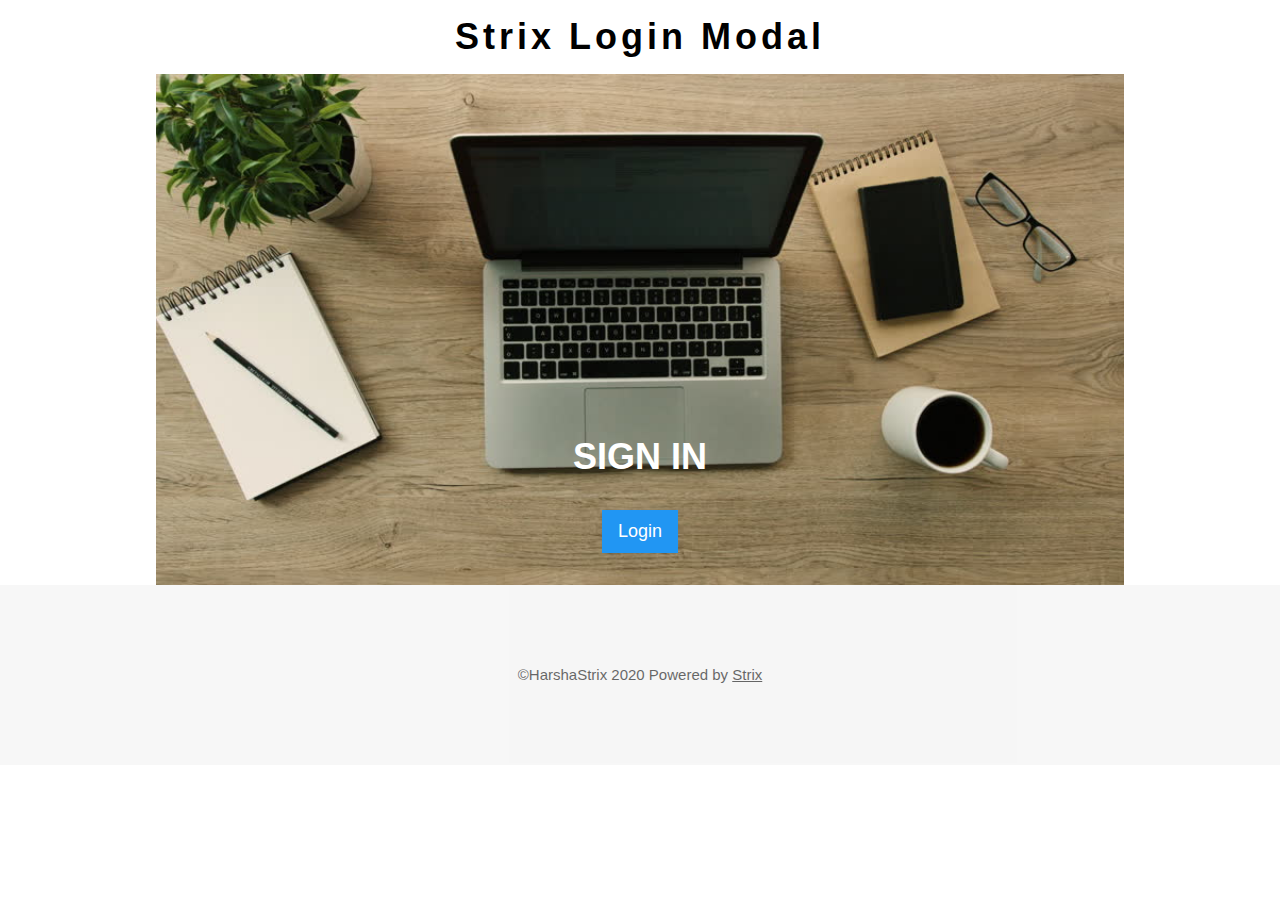
==== Mysite/login.html @ 119a38d5 "Add files via upload" ====
<!DOCTYPE html>
<html>
<title>Login-Page</title>
<meta name="viewport" content="width=device-width, initial-scale=1">
<link rel="stylesheet" href="css/style.css">
<link rel="icon" type="image/png" href="images/loginlogo1.png">
<body>

<div class="w3-container w3-content w3-center" style="max-width:1000px">
  <h1 class="w3-wide"><strong>Strix Login Modal</strong></h1>
  <header class="w3-center">

  <div class="w3-content" style="max-width:2000px;margin-top:2px">
  <!-- Automatic Slideshow Images -->
    <!--<div class="mySlides w3-display-container w3-center">
      <img src="images/top1.jpg" alt="img1" style="width:100% height=50%>
      <div class="w3-display-bottommiddle w3-container w3-text-white w3-padding-32 w3-hide-small">
        <h3><strong>SIGN IN</strong></h3>
        
      </div>
    </div>-->

    <div class="mySlides w3-display-container w3-center">
      <img src="images/top1.jpg" alt="img1" style="width:100%">
      <div class="w3-display-bottommiddle w3-container w3-text-white w3-padding-32 w3-hide-small">
        <h1><strong>SIGN IN</strong></h1>
        <section class="w3-center">
          <button onclick="document.getElementById('id01').style.display='block'" class="w3-button w3-center w3-blue w3-margin-top w3-large">Login</button>
        </section>  
      </div>
    </div>
  </div>

  <!--<section class="w3-center">
    <button onclick="document.getElementById('id01').style.display='block'" class="w3-button w3-center w3-black w3-margin-top w3-large">Login</button>
  </section>-->
  <div id="id01" class="w3-modal">
    <div class="w3-modal-content w3-card-4 w3-animate-zoom" style="max-width:600px">
  
      <div class="w3-center"><br>
        <span onclick="document.getElementById('id01').style.display='none'" class="w3-button w3-xlarge w3-transparent w3-display-topright" title="Close Modal">×</span>
        <img src="images/loginlogo.jpg" alt="loginlogo" style="width:30%" class=" w3-margin-top"> <!--w3-circle-->
      </div>

      <form class="w3-container" action="/action_page.php">
        <div class="w3-section">
          <label><b>Username</b></label>
          <input class="w3-input w3-border w3-margin-bottom" type="text" placeholder="Enter Username" name="usrname" required>
          <label><b>Password</b></label>
          <input class="w3-input w3-border" type="text" placeholder="Enter Password" name="psw" required>
          <button class="w3-button w3-block w3-blue w3-section w3-padding" type="submit">Login</button>
          <input class="w3-check w3-margin-top" type="checkbox" checked="checked"> Remember me
        </div>
      </form>

      <div class="w3-container w3-border-top w3-padding-16 w3-light-grey">
        <button onclick="document.getElementById('id01').style.display='none'" type="button" class="w3-button w3-black">Cancel</button>
        <span class="w3-right w3-padding w3-hide-small">Forgot <a href="#">password?</a></span>
      </div>

    </div>
  </div>
</div>
<footer class="w3-container w3-padding-64 w3-center w3-opacity w3-light-grey w3-xlarge">
  <p class="w3-medium">&copy;HarshaStrix 2020 Powered by <a href="" target="_blank">Strix</a></p>
</footer>
</body>
</html>
---- Mysite/css/style.css ----
/* W3.CSS 4.13 June 2019 by Jan Egil and Borge Refsnes */
html{box-sizing:border-box}*,*:before,*:after{box-sizing:inherit}
/* Extract from normalize.css by Nicolas Gallagher and Jonathan Neal git.io/normalize */
html{-ms-text-size-adjust:100%;-webkit-text-size-adjust:100%}
body{margin:0}
article,aside,details,figcaption,figure,footer,header,main,menu,nav,section{display:block}
summary{display:list-item}
audio,canvas,progress,video{display:inline-block}
progress{vertical-align:baseline}
audio:not([controls]){display:none;height:0}[hidden],template{display:none}
a{background-color:transparent}
a:active,a:hover{outline-width:0}
abbr[title]{border-bottom:none;text-decoration:underline;text-decoration:underline dotted}
b,strong{font-weight:bolder}
dfn{font-style:italic}
mark{background:#ff0;color:#000}
small{font-size:80%}
sub,sup{font-size:75%;line-height:0;position:relative;vertical-align:baseline}
sub{bottom:-0.25em}
sup{top:-0.5em}
figure{margin:1em 40px}
img{border-style:none}
code,kbd,pre,samp{font-family:monospace,monospace;font-size:1em}
hr{box-sizing:content-box;height:0;overflow:visible}
button,input,select,textarea,optgroup{font:inherit;margin:0}
optgroup{font-weight:bold}
button,input{overflow:visible}
button,select{text-transform:none}
button,[type=button],[type=reset],[type=submit]{-webkit-appearance:button}
button::-moz-focus-inner,[type=button]::-moz-focus-inner,[type=reset]::-moz-focus-inner,[type=submit]::-moz-focus-inner{border-style:none;padding:0}
button:-moz-focusring,[type=button]:-moz-focusring,[type=reset]:-moz-focusring,[type=submit]:-moz-focusring{outline:1px dotted ButtonText}
fieldset{border:1px solid #c0c0c0;margin:0 2px;padding:.35em .625em .75em}
legend{color:inherit;display:table;max-width:100%;padding:0;white-space:normal}textarea{overflow:auto}
[type=checkbox],[type=radio]{padding:0}
[type=number]::-webkit-inner-spin-button,[type=number]::-webkit-outer-spin-button{height:auto}
[type=search]{-webkit-appearance:textfield;outline-offset:-2px}
[type=search]::-webkit-search-decoration{-webkit-appearance:none}
::-webkit-file-upload-button{-webkit-appearance:button;font:inherit}
/* End extract */
html,body{font-family:Verdana,sans-serif;font-size:15px;line-height:1.5}
html{overflow-x:hidden}
h1{font-size:36px}
h2{font-size:30px}
h3{font-size:24px}
h4{font-size:20px}
h5{font-size:18px}
h6{font-size:16px}
.w3-serif{font-family:serif}
h1,h2,h3,h4,h5,h6{font-family:"Segoe UI",Arial,sans-serif;font-weight:400;margin:10px 0}
.w3-wide{letter-spacing:4px}
hr{border:0;border-top:1px solid #eee;margin:20px 0}
.w3-image{max-width:100%;height:auto}img{vertical-align:middle}a{color:inherit}
.w3-table,.w3-table-all{border-collapse:collapse;border-spacing:0;width:100%;display:table}
.w3-table-all{border:1px solid #ccc}
.w3-bordered tr,.w3-table-all tr{border-bottom:1px solid #ddd}
.w3-striped tbody tr:nth-child(even){background-color:#f1f1f1}
.w3-table-all tr:nth-child(odd){background-color:#fff}
.w3-table-all tr:nth-child(even){background-color:#f1f1f1}
.w3-hoverable tbody tr:hover,.w3-ul.w3-hoverable li:hover{background-color:#ccc}
.w3-centered tr th,.w3-centered tr td{text-align:center}
.w3-table td,.w3-table th,.w3-table-all td,.w3-table-all th{padding:8px 8px;display:table-cell;text-align:left;vertical-align:top}
.w3-table th:first-child,.w3-table td:first-child,.w3-table-all th:first-child,.w3-table-all td:first-child{padding-left:16px}
.w3-btn,.w3-button{border:none;display:inline-block;padding:8px 16px;vertical-align:middle;overflow:hidden;text-decoration:none;color:inherit;background-color:inherit;text-align:center;cursor:pointer;white-space:nowrap}
.w3-btn:hover{box-shadow:0 8px 16px 0 rgba(0,0,0,0.2),0 6px 20px 0 rgba(0,0,0,0.19)}
.w3-btn,.w3-button{-webkit-touch-callout:none;-webkit-user-select:none;-khtml-user-select:none;-moz-user-select:none;-ms-user-select:none;user-select:none}   
.w3-disabled,.w3-btn:disabled,.w3-button:disabled{cursor:not-allowed;opacity:0.3}.w3-disabled *,:disabled *{pointer-events:none}
.w3-btn.w3-disabled:hover,.w3-btn:disabled:hover{box-shadow:none}
.w3-badge,.w3-tag{background-color:#000;color:#fff;display:inline-block;padding-left:8px;padding-right:8px;text-align:center}
.w3-badge{border-radius:50%}
.w3-ul{list-style-type:none;padding:0;margin:0}
.w3-ul li{padding:8px 16px;border-bottom:1px solid #ddd}
.w3-ul li:last-child{border-bottom:none}
.w3-tooltip,.w3-display-container{position:relative}
.w3-tooltip .w3-text{display:none}
.w3-tooltip:hover .w3-text{display:inline-block}
.w3-ripple:active{opacity:0.5}
.w3-ripple{transition:opacity 0s}
.w3-input{padding:8px;display:block;border:none;border-bottom:1px solid #ccc;width:100%}
.w3-select{padding:9px 0;width:100%;border:none;border-bottom:1px solid #ccc}
.w3-dropdown-click,.w3-dropdown-hover{position:relative;display:inline-block;cursor:pointer}
.w3-dropdown-hover:hover .w3-dropdown-content{display:block}
.w3-dropdown-hover:first-child,.w3-dropdown-click:hover{background-color:#ccc;color:#000}
.w3-dropdown-hover:hover > .w3-button:first-child,.w3-dropdown-click:hover > .w3-button:first-child{background-color:#ccc;color:#000}
.w3-dropdown-content{cursor:auto;color:#000;background-color:#fff;display:none;position:absolute;min-width:160px;margin:0;padding:0;z-index:1}
.w3-check,.w3-radio{width:24px;height:24px;position:relative;top:6px}
.w3-sidebar{height:100%;width:200px;background-color:#fff;position:fixed!important;z-index:1;overflow:auto}
.w3-bar-block .w3-dropdown-hover,.w3-bar-block .w3-dropdown-click{width:100%}
.w3-bar-block .w3-dropdown-hover .w3-dropdown-content,.w3-bar-block .w3-dropdown-click .w3-dropdown-content{min-width:100%}
.w3-bar-block .w3-dropdown-hover .w3-button,.w3-bar-block .w3-dropdown-click .w3-button{width:100%;text-align:left;padding:8px 16px}
.w3-main,#main{transition:margin-left .4s}
.w3-modal{z-index:3;display:none;padding-top:100px;position:fixed;left:0;top:0;width:100%;height:100%;overflow:auto;background-color:rgb(0,0,0);background-color:rgba(0,0,0,0.4)}
.w3-modal-content{margin:auto;background-color:#fff;position:relative;padding:0;outline:0;width:600px}
.w3-bar{width:100%;overflow:hidden}.w3-center .w3-bar{display:inline-block;width:auto}
.w3-bar .w3-bar-item{padding:8px 16px;float:left;width:auto;border:none;display:block;outline:0}
.w3-bar .w3-dropdown-hover,.w3-bar .w3-dropdown-click{position:static;float:left}
.w3-bar .w3-button{white-space:normal}
.w3-bar-block .w3-bar-item{width:100%;display:block;padding:8px 16px;text-align:left;border:none;white-space:normal;float:none;outline:0}
.w3-bar-block.w3-center .w3-bar-item{text-align:center}.w3-block{display:block;width:100%}
.w3-responsive{display:block;overflow-x:auto}
.w3-container:after,.w3-container:before,.w3-panel:after,.w3-panel:before,.w3-row:after,.w3-row:before,.w3-row-padding:after,.w3-row-padding:before,
.w3-cell-row:before,.w3-cell-row:after,.w3-clear:after,.w3-clear:before,.w3-bar:before,.w3-bar:after{content:"";display:table;clear:both}
.w3-col,.w3-half,.w3-third,.w3-twothird,.w3-threequarter,.w3-quarter{float:left;width:100%}
.w3-col.s1{width:8.33333%}.w3-col.s2{width:16.66666%}.w3-col.s3{width:24.99999%}.w3-col.s4{width:33.33333%}
.w3-col.s5{width:41.66666%}.w3-col.s6{width:49.99999%}.w3-col.s7{width:58.33333%}.w3-col.s8{width:66.66666%}
.w3-col.s9{width:74.99999%}.w3-col.s10{width:83.33333%}.w3-col.s11{width:91.66666%}.w3-col.s12{width:99.99999%}
@media (min-width:601px){.w3-col.m1{width:8.33333%}.w3-col.m2{width:16.66666%}.w3-col.m3,.w3-quarter{width:24.99999%}.w3-col.m4,.w3-third{width:33.33333%}
.w3-col.m5{width:41.66666%}.w3-col.m6,.w3-half{width:49.99999%}.w3-col.m7{width:58.33333%}.w3-col.m8,.w3-twothird{width:66.66666%}
.w3-col.m9,.w3-threequarter{width:74.99999%}.w3-col.m10{width:83.33333%}.w3-col.m11{width:91.66666%}.w3-col.m12{width:99.99999%}}
@media (min-width:993px){.w3-col.l1{width:8.33333%}.w3-col.l2{width:16.66666%}.w3-col.l3{width:24.99999%}.w3-col.l4{width:33.33333%}
.w3-col.l5{width:41.66666%}.w3-col.l6{width:49.99999%}.w3-col.l7{width:58.33333%}.w3-col.l8{width:66.66666%}
.w3-col.l9{width:74.99999%}.w3-col.l10{width:83.33333%}.w3-col.l11{width:91.66666%}.w3-col.l12{width:99.99999%}}
.w3-rest{overflow:hidden}.w3-stretch{margin-left:-16px;margin-right:-16px}
.w3-content,.w3-auto{margin-left:auto;margin-right:auto}.w3-content{max-width:980px}.w3-auto{max-width:1140px}
.w3-cell-row{display:table;width:100%}.w3-cell{display:table-cell}
.w3-cell-top{vertical-align:top}.w3-cell-middle{vertical-align:middle}.w3-cell-bottom{vertical-align:bottom}
.w3-hide{display:none!important}.w3-show-block,.w3-show{display:block!important}.w3-show-inline-block{display:inline-block!important}
@media (max-width:1205px){.w3-auto{max-width:95%}}
@media (max-width:600px){.w3-modal-content{margin:0 10px;width:auto!important}.w3-modal{padding-top:30px}
.w3-dropdown-hover.w3-mobile .w3-dropdown-content,.w3-dropdown-click.w3-mobile .w3-dropdown-content{position:relative}	
.w3-hide-small{display:none!important}.w3-mobile{display:block;width:100%!important}.w3-bar-item.w3-mobile,.w3-dropdown-hover.w3-mobile,.w3-dropdown-click.w3-mobile{text-align:center}
.w3-dropdown-hover.w3-mobile,.w3-dropdown-hover.w3-mobile .w3-btn,.w3-dropdown-hover.w3-mobile .w3-button,.w3-dropdown-click.w3-mobile,.w3-dropdown-click.w3-mobile .w3-btn,.w3-dropdown-click.w3-mobile .w3-button{width:100%}}
@media (max-width:768px){.w3-modal-content{width:500px}.w3-modal{padding-top:50px}}
@media (min-width:993px){.w3-modal-content{width:900px}.w3-hide-large{display:none!important}.w3-sidebar.w3-collapse{display:block!important}}
@media (max-width:992px) and (min-width:601px){.w3-hide-medium{display:none!important}}
@media (max-width:992px){.w3-sidebar.w3-collapse{display:none}.w3-main{margin-left:0!important;margin-right:0!important}.w3-auto{max-width:100%}}
.w3-top,.w3-bottom{position:fixed;width:100%;z-index:1}.w3-top{top:0}.w3-bottom{bottom:0}
.w3-overlay{position:fixed;display:none;width:100%;height:100%;top:0;left:0;right:0;bottom:0;background-color:rgba(0,0,0,0.5);z-index:2}
.w3-display-topleft{position:absolute;left:0;top:0}.w3-display-topright{position:absolute;right:0;top:0}
.w3-display-bottomleft{position:absolute;left:0;bottom:0}.w3-display-bottomright{position:absolute;right:0;bottom:0}
.w3-display-middle{position:absolute;top:50%;left:50%;transform:translate(-50%,-50%);-ms-transform:translate(-50%,-50%)}
.w3-display-left{position:absolute;top:50%;left:0%;transform:translate(0%,-50%);-ms-transform:translate(-0%,-50%)}
.w3-display-right{position:absolute;top:50%;right:0%;transform:translate(0%,-50%);-ms-transform:translate(0%,-50%)}
.w3-display-topmiddle{position:absolute;left:50%;top:0;transform:translate(-50%,0%);-ms-transform:translate(-50%,0%)}
.w3-display-bottommiddle{position:absolute;left:50%;bottom:0;transform:translate(-50%,0%);-ms-transform:translate(-50%,0%)}
.w3-display-container:hover .w3-display-hover{display:block}.w3-display-container:hover span.w3-display-hover{display:inline-block}.w3-display-hover{display:none}
.w3-display-position{position:absolute}
.w3-circle{border-radius:50%}
.w3-round-small{border-radius:2px}.w3-round,.w3-round-medium{border-radius:4px}.w3-round-large{border-radius:8px}.w3-round-xlarge{border-radius:16px}.w3-round-xxlarge{border-radius:32px}
.w3-row-padding,.w3-row-padding>.w3-half,.w3-row-padding>.w3-third,.w3-row-padding>.w3-twothird,.w3-row-padding>.w3-threequarter,.w3-row-padding>.w3-quarter,.w3-row-padding>.w3-col{padding:0 8px}
.w3-container,.w3-panel{padding:0.01em 16px}.w3-panel{margin-top:16px;margin-bottom:16px}
.w3-code,.w3-codespan{font-family:Consolas,"courier new";font-size:16px}
.w3-code{width:auto;background-color:#fff;padding:8px 12px;border-left:4px solid #4CAF50;word-wrap:break-word}
.w3-codespan{color:crimson;background-color:#f1f1f1;padding-left:4px;padding-right:4px;font-size:110%}
.w3-card,.w3-card-2{box-shadow:0 2px 5px 0 rgba(0,0,0,0.16),0 2px 10px 0 rgba(0,0,0,0.12)}
.w3-card-4,.w3-hover-shadow:hover{box-shadow:0 4px 10px 0 rgba(0,0,0,0.2),0 4px 20px 0 rgba(0,0,0,0.19)}
.w3-spin{animation:w3-spin 2s infinite linear}@keyframes w3-spin{0%{transform:rotate(0deg)}100%{transform:rotate(359deg)}}
.w3-animate-fading{animation:fading 10s infinite}@keyframes fading{0%{opacity:0}50%{opacity:1}100%{opacity:0}}
.w3-animate-opacity{animation:opac 0.8s}@keyframes opac{from{opacity:0} to{opacity:1}}
.w3-animate-top{position:relative;animation:animatetop 0.4s}@keyframes animatetop{from{top:-300px;opacity:0} to{top:0;opacity:1}}
.w3-animate-left{position:relative;animation:animateleft 0.4s}@keyframes animateleft{from{left:-300px;opacity:0} to{left:0;opacity:1}}
.w3-animate-right{position:relative;animation:animateright 0.4s}@keyframes animateright{from{right:-300px;opacity:0} to{right:0;opacity:1}}
.w3-animate-bottom{position:relative;animation:animatebottom 0.4s}@keyframes animatebottom{from{bottom:-300px;opacity:0} to{bottom:0;opacity:1}}
.w3-animate-zoom {animation:animatezoom 0.6s}@keyframes animatezoom{from{transform:scale(0)} to{transform:scale(1)}}
.w3-animate-input{transition:width 0.4s ease-in-out}.w3-animate-input:focus{width:100%!important}
.w3-opacity,.w3-hover-opacity:hover{opacity:0.60}.w3-opacity-off,.w3-hover-opacity-off:hover{opacity:1}
.w3-opacity-max{opacity:0.25}.w3-opacity-min{opacity:0.75}
.w3-greyscale-max,.w3-grayscale-max,.w3-hover-greyscale:hover,.w3-hover-grayscale:hover{filter:grayscale(100%)}
.w3-greyscale,.w3-grayscale{filter:grayscale(75%)}.w3-greyscale-min,.w3-grayscale-min{filter:grayscale(50%)}
.w3-sepia{filter:sepia(75%)}.w3-sepia-max,.w3-hover-sepia:hover{filter:sepia(100%)}.w3-sepia-min{filter:sepia(50%)}
.w3-tiny{font-size:10px!important}.w3-small{font-size:12px!important}.w3-medium{font-size:15px!important}.w3-large{font-size:18px!important}
.w3-xlarge{font-size:24px!important}.w3-xxlarge{font-size:36px!important}.w3-xxxlarge{font-size:48px!important}.w3-jumbo{font-size:64px!important}
.w3-left-align{text-align:left!important}.w3-right-align{text-align:right!important}.w3-justify{text-align:justify!important}.w3-center{text-align:center!important}
.w3-border-0{border:0!important}.w3-border{border:1px solid #ccc!important}
.w3-border-top{border-top:1px solid #ccc!important}.w3-border-bottom{border-bottom:1px solid #ccc!important}
.w3-border-left{border-left:1px solid #ccc!important}.w3-border-right{border-right:1px solid #ccc!important}
.w3-topbar{border-top:6px solid #ccc!important}.w3-bottombar{border-bottom:6px solid #ccc!important}
.w3-leftbar{border-left:6px solid #ccc!important}.w3-rightbar{border-right:6px solid #ccc!important}
.w3-section,.w3-code{margin-top:16px!important;margin-bottom:16px!important}
.w3-margin{margin:16px!important}.w3-margin-top{margin-top:16px!important}.w3-margin-bottom{margin-bottom:16px!important}
.w3-margin-left{margin-left:16px!important}.w3-margin-right{margin-right:16px!important}
.w3-padding-small{padding:4px 8px!important}.w3-padding{padding:8px 16px!important}.w3-padding-large{padding:12px 24px!important}
.w3-padding-16{padding-top:16px!important;padding-bottom:16px!important}.w3-padding-24{padding-top:24px!important;padding-bottom:24px!important}
.w3-padding-32{padding-top:32px!important;padding-bottom:32px!important}.w3-padding-48{padding-top:48px!important;padding-bottom:48px!important}
.w3-padding-64{padding-top:64px!important;padding-bottom:64px!important}
.w3-left{float:left!important}.w3-right{float:right!important}
.w3-button:hover{color:#000!important;background-color:#ccc!important}
.w3-transparent,.w3-hover-none:hover{background-color:transparent!important}
.w3-hover-none:hover{box-shadow:none!important}
/* Colors */
.w3-amber,.w3-hover-amber:hover{color:#000!important;background-color:#ffc107!important}
.w3-aqua,.w3-hover-aqua:hover{color:#000!important;background-color:#00ffff!important}
.w3-blue,.w3-hover-blue:hover{color:#fff!important;background-color:#2196F3!important}
.w3-light-blue,.w3-hover-light-blue:hover{color:#000!important;background-color:#87CEEB!important}
.w3-brown,.w3-hover-brown:hover{color:#fff!important;background-color:#795548!important}
.w3-cyan,.w3-hover-cyan:hover{color:#000!important;background-color:#00bcd4!important}
.w3-blue-grey,.w3-hover-blue-grey:hover,.w3-blue-gray,.w3-hover-blue-gray:hover{color:#fff!important;background-color:#607d8b!important}
.w3-green,.w3-hover-green:hover{color:#fff!important;background-color:#4CAF50!important}
.w3-light-green,.w3-hover-light-green:hover{color:#000!important;background-color:#8bc34a!important}
.w3-indigo,.w3-hover-indigo:hover{color:#fff!important;background-color:#3f51b5!important}
.w3-khaki,.w3-hover-khaki:hover{color:#000!important;background-color:#f0e68c!important}
.w3-lime,.w3-hover-lime:hover{color:#000!important;background-color:#cddc39!important}
.w3-orange,.w3-hover-orange:hover{color:#000!important;background-color:#ff9800!important}
.w3-deep-orange,.w3-hover-deep-orange:hover{color:#fff!important;background-color:#ff5722!important}
.w3-pink,.w3-hover-pink:hover{color:#fff!important;background-color:#e91e63!important}
.w3-purple,.w3-hover-purple:hover{color:#fff!important;background-color:#9c27b0!important}
.w3-deep-purple,.w3-hover-deep-purple:hover{color:#fff!important;background-color:#673ab7!important}
.w3-red,.w3-hover-red:hover{color:#fff!important;background-color:#f44336!important}
.w3-sand,.w3-hover-sand:hover{color:#000!important;background-color:#fdf5e6!important}
.w3-teal,.w3-hover-teal:hover{color:#fff!important;background-color:#009688!important}
.w3-yellow,.w3-hover-yellow:hover{color:#000!important;background-color:#ffeb3b!important}
.w3-white,.w3-hover-white:hover{color:#000!important;background-color:#fff!important}
.w3-black,.w3-hover-black:hover{color:#fff!important;background-color:#000!important}
.w3-grey,.w3-hover-grey:hover,.w3-gray,.w3-hover-gray:hover{color:#000!important;background-color:#9e9e9e!important}
.w3-light-grey,.w3-hover-light-grey:hover,.w3-light-gray,.w3-hover-light-gray:hover{color:#000!important;background-color:#f1f1f1!important}
.w3-dark-grey,.w3-hover-dark-grey:hover,.w3-dark-gray,.w3-hover-dark-gray:hover{color:#fff!important;background-color:#616161!important}
.w3-pale-red,.w3-hover-pale-red:hover{color:#000!important;background-color:#ffdddd!important}
.w3-pale-green,.w3-hover-pale-green:hover{color:#000!important;background-color:#ddffdd!important}
.w3-pale-yellow,.w3-hover-pale-yellow:hover{color:#000!important;background-color:#ffffcc!important}
.w3-pale-blue,.w3-hover-pale-blue:hover{color:#000!important;background-color:#ddffff!important}
.w3-text-amber,.w3-hover-text-amber:hover{color:#ffc107!important}
.w3-text-aqua,.w3-hover-text-aqua:hover{color:#00ffff!important}
.w3-text-blue,.w3-hover-text-blue:hover{color:#2196F3!important}
.w3-text-light-blue,.w3-hover-text-light-blue:hover{color:#87CEEB!important}
.w3-text-brown,.w3-hover-text-brown:hover{color:#795548!important}
.w3-text-cyan,.w3-hover-text-cyan:hover{color:#00bcd4!important}
.w3-text-blue-grey,.w3-hover-text-blue-grey:hover,.w3-text-blue-gray,.w3-hover-text-blue-gray:hover{color:#607d8b!important}
.w3-text-green,.w3-hover-text-green:hover{color:#4CAF50!important}
.w3-text-light-green,.w3-hover-text-light-green:hover{color:#8bc34a!important}
.w3-text-indigo,.w3-hover-text-indigo:hover{color:#3f51b5!important}
.w3-text-khaki,.w3-hover-text-khaki:hover{color:#b4aa50!important}
.w3-text-lime,.w3-hover-text-lime:hover{color:#cddc39!important}
.w3-text-orange,.w3-hover-text-orange:hover{color:#ff9800!important}
.w3-text-deep-orange,.w3-hover-text-deep-orange:hover{color:#ff5722!important}
.w3-text-pink,.w3-hover-text-pink:hover{color:#e91e63!important}
.w3-text-purple,.w3-hover-text-purple:hover{color:#9c27b0!important}
.w3-text-deep-purple,.w3-hover-text-deep-purple:hover{color:#673ab7!important}
.w3-text-red,.w3-hover-text-red:hover{color:#f44336!important}
.w3-text-sand,.w3-hover-text-sand:hover{color:#fdf5e6!important}
.w3-text-teal,.w3-hover-text-teal:hover{color:#009688!important}
.w3-text-yellow,.w3-hover-text-yellow:hover{color:#d2be0e!important}
.w3-text-white,.w3-hover-text-white:hover{color:#fff!important}
.w3-text-black,.w3-hover-text-black:hover{color:#000!important}
.w3-text-grey,.w3-hover-text-grey:hover,.w3-text-gray,.w3-hover-text-gray:hover{color:#757575!important}
.w3-text-light-grey,.w3-hover-text-light-grey:hover,.w3-text-light-gray,.w3-hover-text-light-gray:hover{color:#f1f1f1!important}
.w3-text-dark-grey,.w3-hover-text-dark-grey:hover,.w3-text-dark-gray,.w3-hover-text-dark-gray:hover{color:#3a3a3a!important}
.w3-border-amber,.w3-hover-border-amber:hover{border-color:#ffc107!important}
.w3-border-aqua,.w3-hover-border-aqua:hover{border-color:#00ffff!important}
.w3-border-blue,.w3-hover-border-blue:hover{border-color:#2196F3!important}
.w3-border-light-blue,.w3-hover-border-light-blue:hover{border-color:#87CEEB!important}
.w3-border-brown,.w3-hover-border-brown:hover{border-color:#795548!important}
.w3-border-cyan,.w3-hover-border-cyan:hover{border-color:#00bcd4!important}
.w3-border-blue-grey,.w3-hover-border-blue-grey:hover,.w3-border-blue-gray,.w3-hover-border-blue-gray:hover{border-color:#607d8b!important}
.w3-border-green,.w3-hover-border-green:hover{border-color:#4CAF50!important}
.w3-border-light-green,.w3-hover-border-light-green:hover{border-color:#8bc34a!important}
.w3-border-indigo,.w3-hover-border-indigo:hover{border-color:#3f51b5!important}
.w3-border-khaki,.w3-hover-border-khaki:hover{border-color:#f0e68c!important}
.w3-border-lime,.w3-hover-border-lime:hover{border-color:#cddc39!important}
.w3-border-orange,.w3-hover-border-orange:hover{border-color:#ff9800!important}
.w3-border-deep-orange,.w3-hover-border-deep-orange:hover{border-color:#ff5722!important}
.w3-border-pink,.w3-hover-border-pink:hover{border-color:#e91e63!important}
.w3-border-purple,.w3-hover-border-purple:hover{border-color:#9c27b0!important}
.w3-border-deep-purple,.w3-hover-border-deep-purple:hover{border-color:#673ab7!important}
.w3-border-red,.w3-hover-border-red:hover{border-color:#f44336!important}
.w3-border-sand,.w3-hover-border-sand:hover{border-color:#fdf5e6!important}
.w3-border-teal,.w3-hover-border-teal:hover{border-color:#009688!important}
.w3-border-yellow,.w3-hover-border-yellow:hover{border-color:#ffeb3b!important}
.w3-border-white,.w3-hover-border-white:hover{border-color:#fff!important}
.w3-border-black,.w3-hover-border-black:hover{border-color:#000!important}
.w3-border-grey,.w3-hover-border-grey:hover,.w3-border-gray,.w3-hover-border-gray:hover{border-color:#9e9e9e!important}
.w3-border-light-grey,.w3-hover-border-light-grey:hover,.w3-border-light-gray,.w3-hover-border-light-gray:hover{border-color:#f1f1f1!important}
.w3-border-dark-grey,.w3-hover-border-dark-grey:hover,.w3-border-dark-gray,.w3-hover-border-dark-gray:hover{border-color:#616161!important}
.w3-border-pale-red,.w3-hover-border-pale-red:hover{border-color:#ffe7e7!important}.w3-border-pale-green,.w3-hover-border-pale-green:hover{border-color:#e7ffe7!important}
.w3-border-pale-yellow,.w3-hover-border-pale-yellow:hover{border-color:#ffffcc!important}.w3-border-pale-blue,.w3-hover-border-pale-blue:hover{border-color:#e7ffff!important}
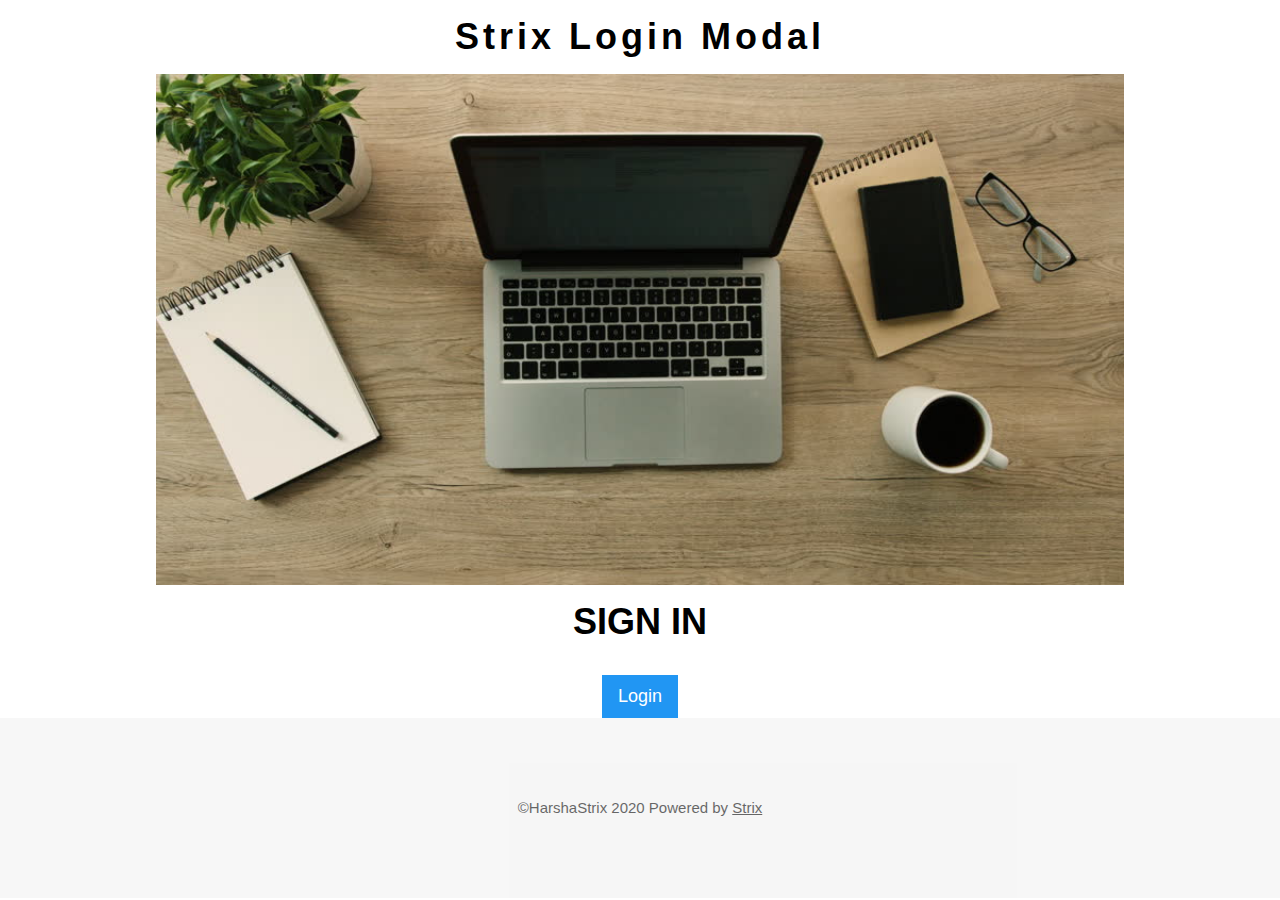
==== commit 0e545e33: "Update login.html" ====
--- a/Mysite/login.html
+++ b/Mysite/login.html
@@ -23,14 +23,13 @@
     <div class="mySlides w3-display-container w3-center">
       <img src="images/top1.jpg" alt="img1" style="width:100%">
       <div class="w3-display-bottommiddle w3-container w3-text-white w3-padding-32 w3-hide-small">
-        <h1><strong>SIGN IN</strong></h1>
-        <section class="w3-center">
-          <button onclick="document.getElementById('id01').style.display='block'" class="w3-button w3-center w3-blue w3-margin-top w3-large">Login</button>
-        </section>  
       </div>
     </div>
   </div>
-
+  <h1 class="w3-center"><strong>SIGN IN</strong></h1>
+  <section class="w3-center">
+          <button onclick="document.getElementById('id01').style.display='block'" class="w3-button w3-center w3-blue w3-margin-top w3-large">Login</button>
+  </section> 
   <!--<section class="w3-center">
     <button onclick="document.getElementById('id01').style.display='block'" class="w3-button w3-center w3-black w3-margin-top w3-large">Login</button>
   </section>-->
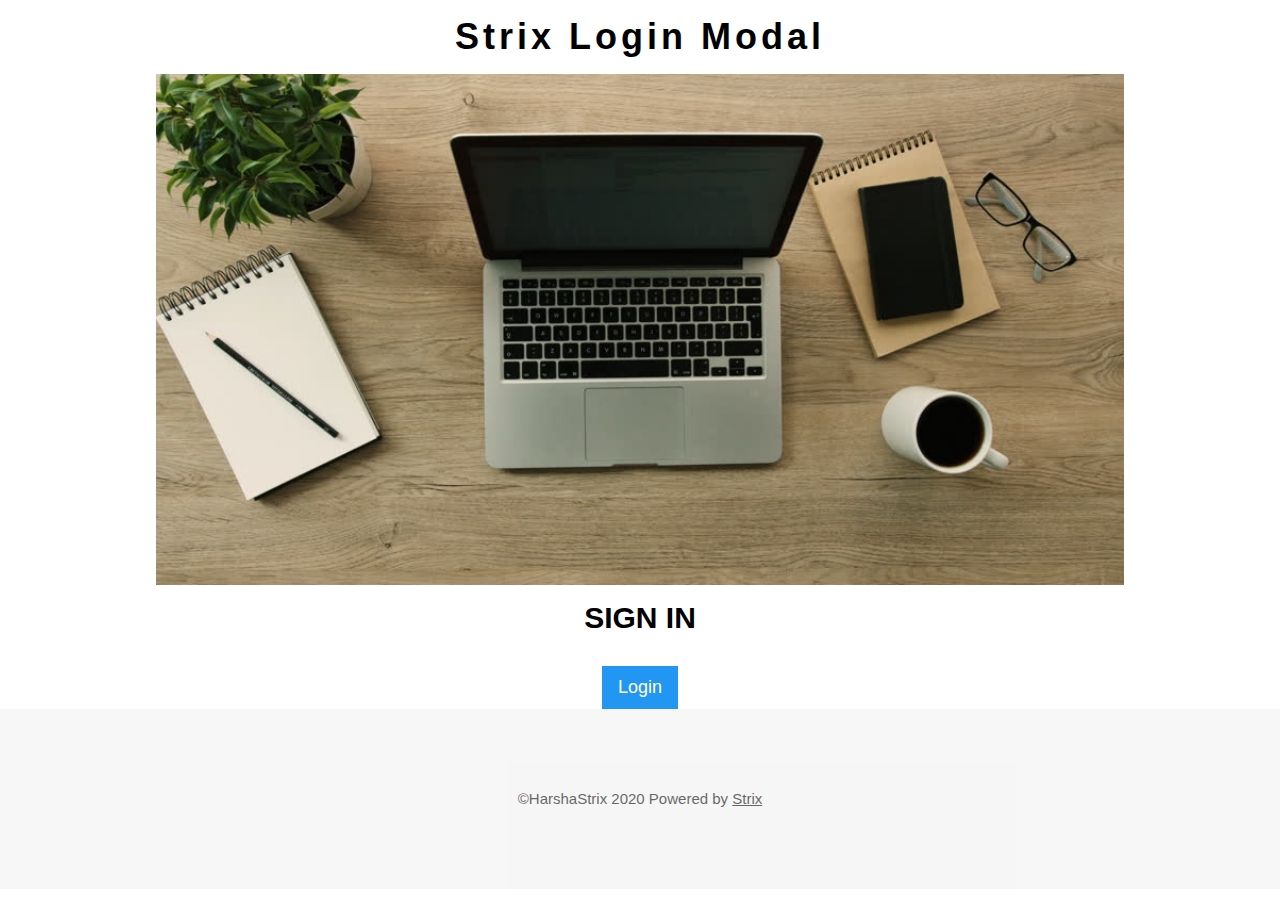
==== commit a9d619c0: "Update login.html" ====
--- a/Mysite/login.html
+++ b/Mysite/login.html
@@ -26,7 +26,7 @@
       </div>
     </div>
   </div>
-  <h1 class="w3-center"><strong>SIGN IN</strong></h1>
+  <h2 class="w3-center"><strong>SIGN IN</strong></h2>
   <section class="w3-center">
           <button onclick="document.getElementById('id01').style.display='block'" class="w3-button w3-center w3-blue w3-margin-top w3-large">Login</button>
   </section> 
